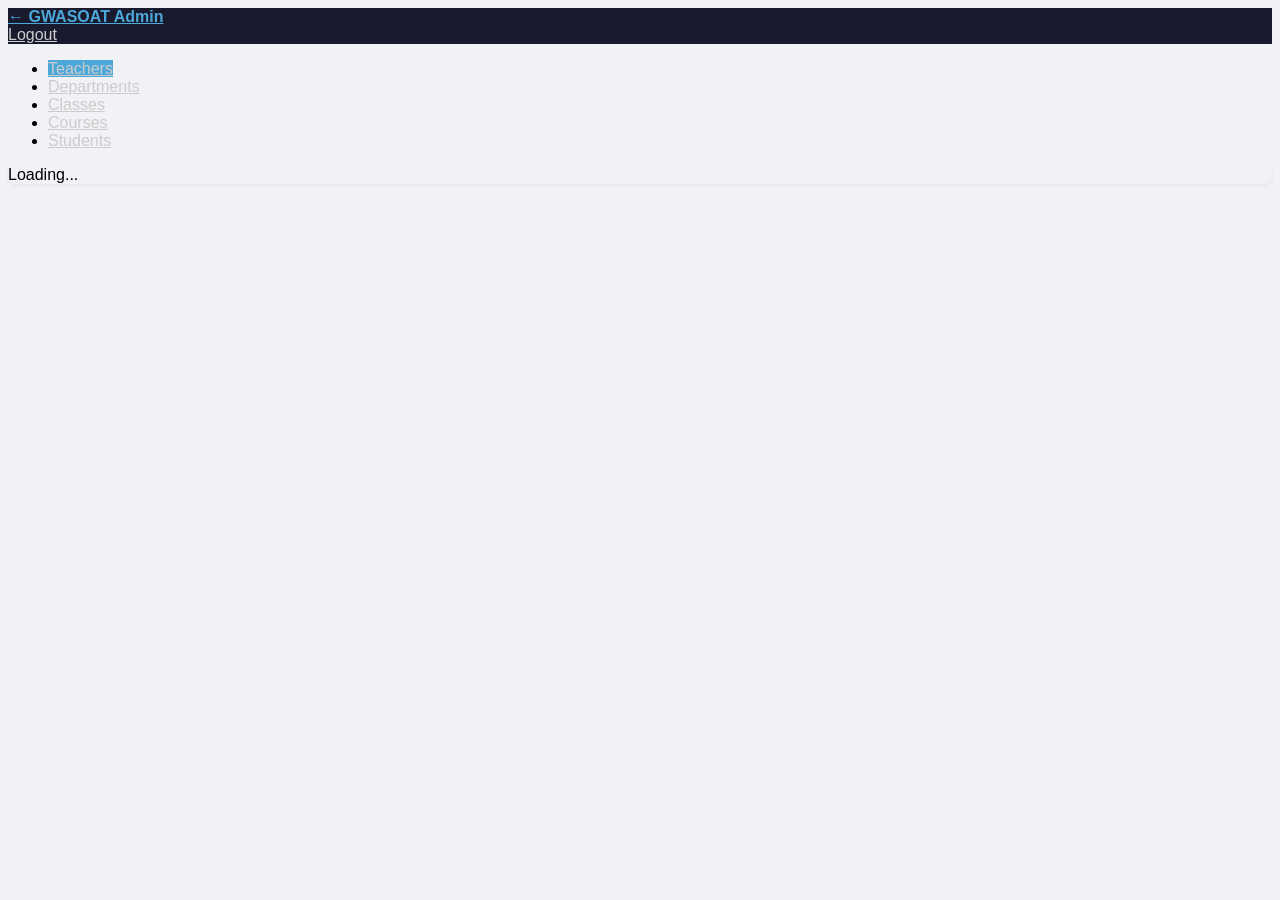
==== web/templates/admin.html @ f07cfb45 "feat: complete multi-user system - pages, routes, admin panel New pages: - /login - dark themed logi" ====
<!DOCTYPE html>
<html lang="en">
<head>
    <meta charset="UTF-8">
    <meta name="viewport" content="width=device-width, initial-scale=1.0">
    <title>GWASOAT - Admin</title>
    <link href="/static/css/bootstrap.min.css" rel="stylesheet">
    <style>
        body { background: #f0f2f5; font-family: -apple-system, BlinkMacSystemFont, 'Segoe UI', sans-serif; }
        .navbar { background: #1a1a2e; }
        .navbar-brand { color: #4da8da !important; font-weight: bold; }
        .nav-link { color: #ccc !important; }
        .card { border: none; border-radius: 8px; box-shadow: 0 1px 4px rgba(0,0,0,0.06); }
        .nav-pills .nav-link.active { background: #4da8da; }
        .nav-pills .nav-link { color: #333; }
    </style>
</head>
<body>
    <nav class="navbar navbar-expand-lg">
        <div class="container-fluid">
            <a href="/home" class="navbar-brand">← GWASOAT Admin</a>
            <div class="ms-auto"><a href="/auth/logout" class="nav-link d-inline">Logout</a></div>
        </div>
    </nav>

    <div class="container-fluid px-4 py-3">
        <ul class="nav nav-pills mb-3" id="adminTabs">
            <li class="nav-item"><a class="nav-link active" data-tab="teachers" href="#">Teachers</a></li>
            <li class="nav-item"><a class="nav-link" data-tab="departments" href="#">Departments</a></li>
            <li class="nav-item"><a class="nav-link" data-tab="classes" href="#">Classes</a></li>
            <li class="nav-item"><a class="nav-link" data-tab="courses" href="#">Courses</a></li>
            <li class="nav-item"><a class="nav-link" data-tab="students" href="#">Students</a></li>
        </ul>

        <div class="card p-3" id="tabContent">Loading...</div>
    </div>

    <script src="/static/js/jquery-3.6.0.min.js"></script>
    <script src="/static/js/bootstrap.bundle.min.js"></script>
    <script>
    var currentTab = 'teachers';

    function showTab(tab) {
        currentTab = tab;
        $('#adminTabs .nav-link').removeClass('active');
        $('[data-tab="'+tab+'"]').addClass('active');
        loadTabData(tab);
    }

    function loadTabData(tab) {
        $.get('/api/admin/' + tab, function(data) {
            var html = buildTable(tab, data);
            $('#tabContent').html(html);
        });
    }

    function buildTable(tab, data) {
        var html = '<div class="d-flex justify-content-between mb-3"><h5>' + tab.charAt(0).toUpperCase() + tab.slice(1) + '</h5>';
        html += '<button class="btn btn-primary btn-sm" onclick="addItem(\'' + tab + '\')">+ Add</button></div>';
        
        if (tab === 'teachers') {
            html += '<table class="table table-sm"><thead><tr><th>Name</th><th>Email</th><th>Role</th><th>Actions</th></tr></thead><tbody>';
            data.forEach(function(r) {
                html += '<tr><td>' + r.name + '</td><td>' + r.email + '</td><td>' + r.role + '</td>';
                html += '<td><button class="btn btn-link btn-sm" onclick="deleteItem(\'teachers\',' + r.id + ')">Delete</button></td></tr>';
            });
        } else if (tab === 'departments') {
            html += '<table class="table table-sm"><thead><tr><th>Name</th><th>Actions</th></tr></thead><tbody>';
            data.forEach(function(r) {
                html += '<tr><td>' + r.name + '</td>';
                html += '<td><button class="btn btn-link btn-sm" onclick="deleteItem(\'departments\',' + r.id + ')">Delete</button></td></tr>';
            });
        } else if (tab === 'classes') {
            html += '<table class="table table-sm"><thead><tr><th>Name</th><th>Year</th><th>Dept</th><th>Batches</th><th>Actions</th></tr></thead><tbody>';
            data.forEach(function(r) {
                html += '<tr><td>' + r.name + '</td><td>' + (r.year||'-') + '</td><td>' + (r.dept_name||'-') + '</td><td>' + (r.batches||'') + '</td>';
                html += '<td><button class="btn btn-link btn-sm" onclick="manageBatches(' + r.id + ',\'' + r.name + '\')">Batches</button> ';
                html += '<button class="btn btn-link btn-sm" onclick="deleteItem(\'classes\',' + r.id + ')">Delete</button></td></tr>';
            });
        } else if (tab === 'courses') {
            html += '<table class="table table-sm"><thead><tr><th>Code</th><th>Name</th><th>Teacher</th><th>Students</th><th>Actions</th></tr></thead><tbody>';
            data.forEach(function(r) {
                html += '<tr><td>' + (r.code||'-') + '</td><td>' + r.name + '</td><td>' + (r.teacher_name||'Unassigned') + '</td><td>' + r.student_count + '</td>';
                html += '<td><button class="btn btn-link btn-sm" onclick="manageCourseStudents(' + r.id + ')">Students</button> ';
                html += '<button class="btn btn-link btn-sm" onclick="deleteItem(\'courses\',' + r.id + ')">Delete</button></td></tr>';
            });
        } else if (tab === 'students') {
            html += '<table class="table table-sm"><thead><tr><th>ID</th><th>PRN</th><th>Roll</th><th>Name</th><th>Class</th><th>Batch</th><th>FP</th><th>Actions</th></tr></thead><tbody>';
            data.forEach(function(r) {
                html += '<tr><td>' + r.id + '</td><td>' + (r.prn||'-') + '</td><td>' + (r.roll_no||'-') + '</td><td>' + r.name + '</td><td>' + (r.class_name||'-') + '</td><td>' + (r.batch_name||'-') + '</td>';
                html += '<td>' + (r.registered ? '✓' : '✗') + '</td>';
                html += '<td><button class="btn btn-link btn-sm" onclick="deleteItem(\'students\',' + r.id + ')">Delete</button></td></tr>';
            });
        }
        html += '</tbody></table>';
        return html;
    }

    function addItem(tab) {
        var fields = {};
        if (tab === 'teachers') { fields = {name:'Name',email:'Email',password:'Password'}; }
        else if (tab === 'departments') { fields = {name:'Department Name'}; }
        else if (tab === 'classes') { fields = {name:'Class Name',year:'Year'}; }
        else if (tab === 'courses') { fields = {name:'Course Name',code:'Code'}; }
        else if (tab === 'students') { fields = {name:'Student Name',prn:'PRN',roll_no:'Roll No',id:'Fingerprint ID'}; }
        
        var html = '';
        Object.keys(fields).forEach(function(k) {
            html += fields[k] + ': <input class="form-control form-control-sm mb-2" id="add_' + k + '" placeholder="' + fields[k] + '">';
        });
        
        if (tab === 'classes') {
            html += 'Department: <select class="form-select form-select-sm mb-2" id="add_department_id"><option value="">None</option></select>';
            $.get('/api/admin/departments', function(depts) { depts.forEach(function(d) { $('#add_department_id').append('<option value="'+d.id+'">'+d.name+'</option>'); }); });
        }
        if (tab === 'courses') {
            html += 'Teacher: <select class="form-select form-select-sm mb-2" id="add_teacher_id"><option value="">Unassigned</option></select>';
            $.get('/api/admin/teachers', function(ts) { ts.forEach(function(t) { $('#add_teacher_id').append('<option value="'+t.id+'">'+t.name+'</option>'); }); });
        }
        if (tab === 'students') {
            html += 'Class: <select class="form-select form-select-sm mb-2" id="add_class_id"><option value="">None</option></select>';
            $.get('/api/admin/classes', function(cs) { cs.forEach(function(c) { $('#add_class_id').append('<option value="'+c.id+'">'+c.name+'</option>'); }); });
        }
        
        if (confirm('Add new item?')) {
            $('#tabContent').prepend('<div class="card p-3 mb-3" id="addForm">' + html + '<button class="btn btn-primary btn-sm" onclick="submitAdd(\'' + tab + '\')">Save</button> <button class="btn btn-secondary btn-sm" onclick="$(\'#addForm\').remove()">Cancel</button></div>');
        }
    }

    function submitAdd(tab) {
        var data = {};
        $('#addForm input, #addForm select').each(function() {
            var key = this.id.replace('add_', '');
            if (this.value) data[key] = this.value;
        });
        $.post('/api/admin/' + tab, data, function() {
            $('#addForm').remove();
            loadTabData(tab);
        }).fail(function(xhr) { alert(xhr.responseJSON ? xhr.responseJSON.message : 'Error'); });
    }

    function deleteItem(tab, id) {
        if (!confirm('Delete this item?')) return;
        $.ajax({ url: '/api/admin/' + tab + '/' + id, method: 'DELETE', success: function() { loadTabData(tab); }});
    }

    function manageBatches(classId, className) {
        var batchName = prompt('Add batch to ' + className + ':');
        if (batchName) {
            $.post('/api/admin/batches', {name: batchName, class_id: classId}, function() { loadTabData('classes'); });
        }
    }

    function manageCourseStudents(courseId) {
        window.location.href = '/admin/course/' + courseId + '/students';
    }

    $('#adminTabs .nav-link').click(function(e) { e.preventDefault(); showTab($(this).data('tab')); });
    showTab('teachers');
    </script>
</body>
</html>
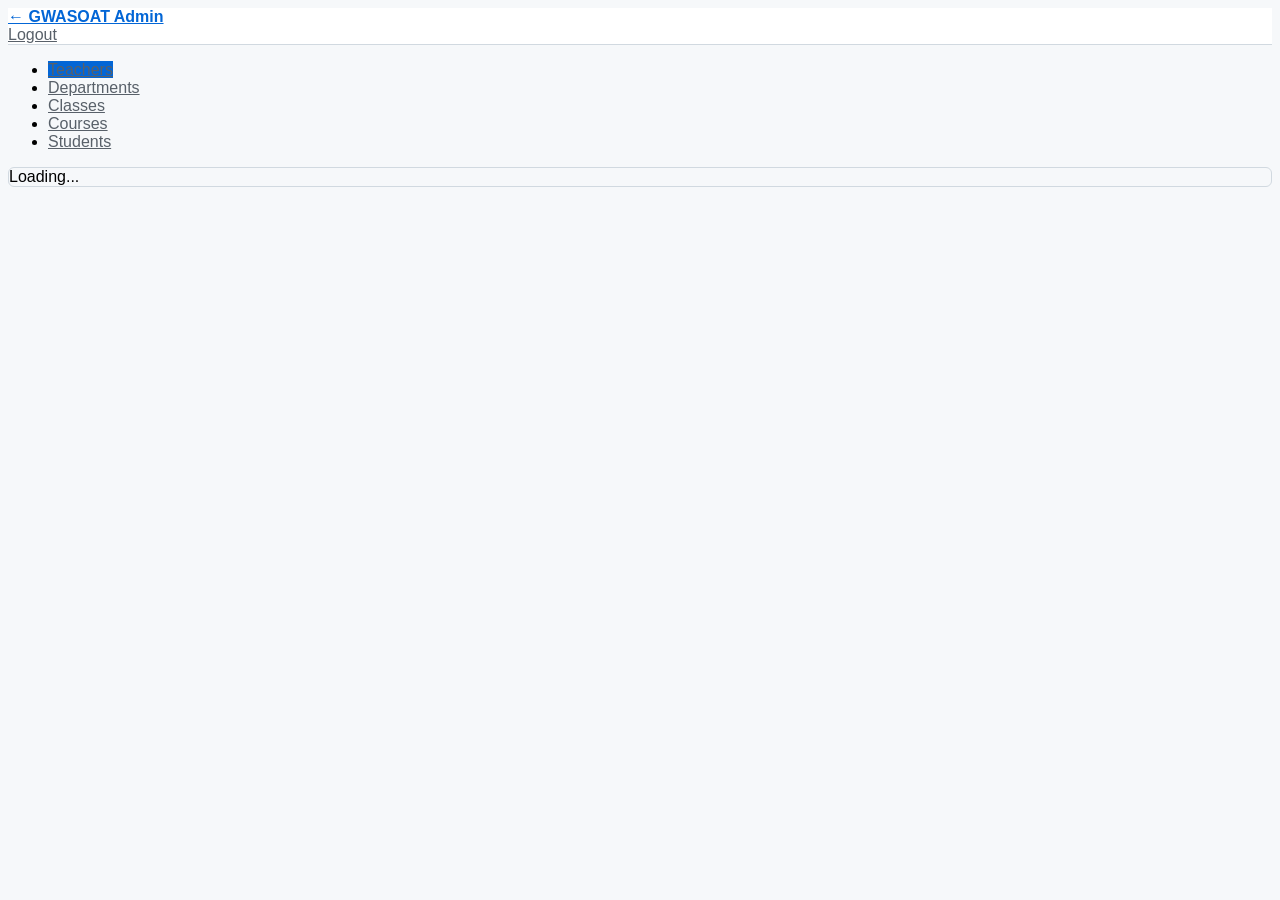
==== commit 923d7edd: "style: revert to old UI appearance (light theme, default Bootstrap) - Login: white card on dark back" ====
--- a/web/templates/admin.html
+++ b/web/templates/admin.html
@@ -6,13 +6,13 @@
     <title>GWASOAT - Admin</title>
     <link href="/static/css/bootstrap.min.css" rel="stylesheet">
     <style>
-        body { background: #f0f2f5; font-family: -apple-system, BlinkMacSystemFont, 'Segoe UI', sans-serif; }
-        .navbar { background: #1a1a2e; }
-        .navbar-brand { color: #4da8da !important; font-weight: bold; }
-        .nav-link { color: #ccc !important; }
-        .card { border: none; border-radius: 8px; box-shadow: 0 1px 4px rgba(0,0,0,0.06); }
-        .nav-pills .nav-link.active { background: #4da8da; }
-        .nav-pills .nav-link { color: #333; }
+        body { background-color: #f6f8fa; font-family: -apple-system, BlinkMacSystemFont, 'Segoe UI', Helvetica, Arial, sans-serif; }
+        .navbar { background-color: #ffffff; border-bottom: 1px solid #d1d9e0; }
+        .navbar-brand { color: #0366d6 !important; font-weight: bold; }
+        .nav-link { color: #586069 !important; }
+        .card { border: 1px solid #d1d9e0; border-radius: 6px; }
+        .nav-pills .nav-link.active { background: #0366d6; }
+        .nav-pills .nav-link { color: #24292e; }
     </style>
 </head>
 <body>
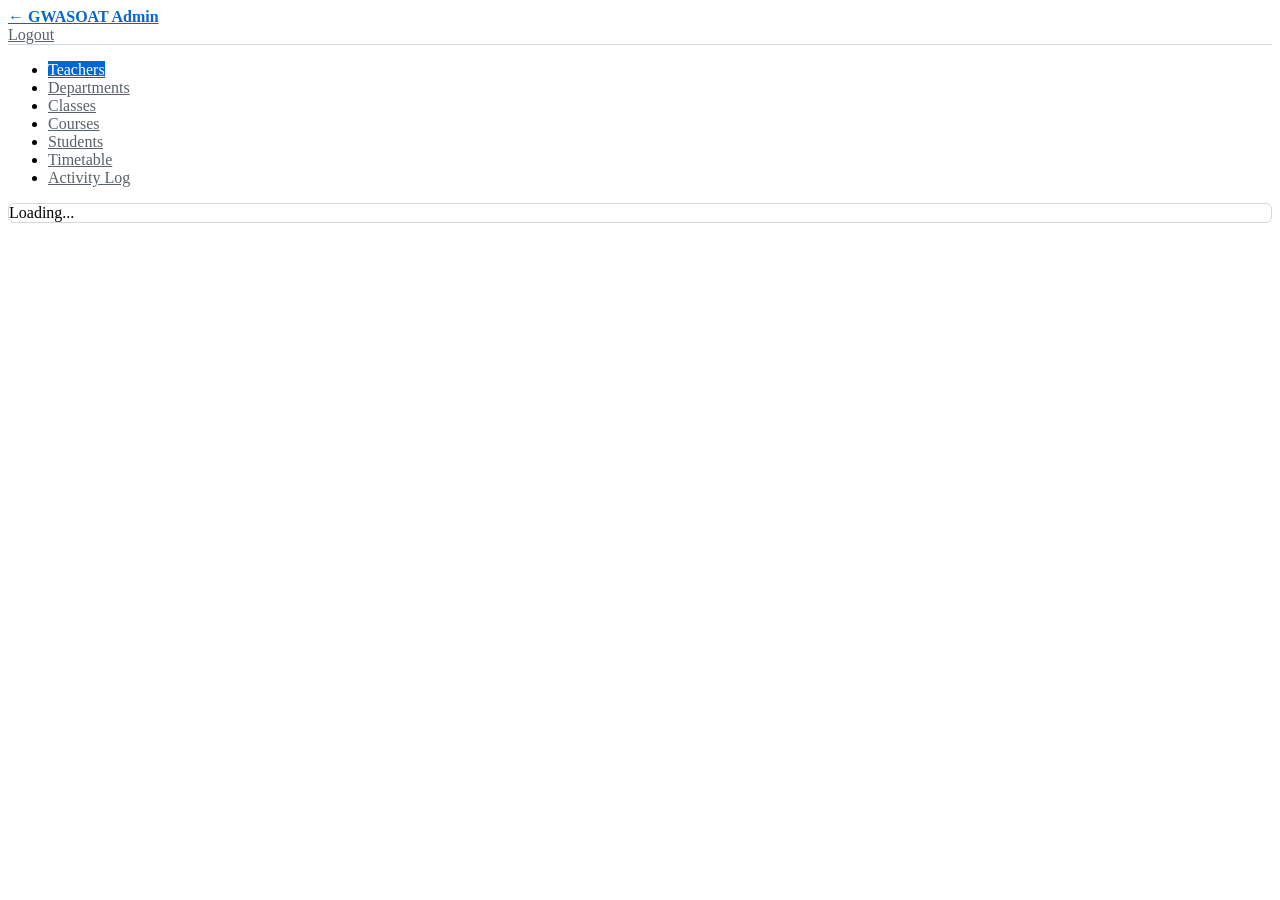
==== commit 0512163f: "Add DBMS report, SQL demo, docs, diagrams; modular app refactor and cleanup" ====
--- a/web/templates/admin.html
+++ b/web/templates/admin.html
@@ -5,13 +5,13 @@
     <meta name="viewport" content="width=device-width, initial-scale=1.0">
     <title>GWASOAT - Admin</title>
     <link href="/static/css/bootstrap.min.css" rel="stylesheet">
+    <link href="/static/css/app.css" rel="stylesheet">
     <style>
-        body { background-color: #f6f8fa; font-family: -apple-system, BlinkMacSystemFont, 'Segoe UI', Helvetica, Arial, sans-serif; }
         .navbar { background-color: #ffffff; border-bottom: 1px solid #d1d9e0; }
         .navbar-brand { color: #0366d6 !important; font-weight: bold; }
         .nav-link { color: #586069 !important; }
         .card { border: 1px solid #d1d9e0; border-radius: 6px; }
-        .nav-pills .nav-link.active { background: #0366d6; }
+        .nav-pills .nav-link.active { background: #0366d6; color: #ffffff !important; }
         .nav-pills .nav-link { color: #24292e; }
     </style>
 </head>
@@ -30,6 +30,8 @@
             <li class="nav-item"><a class="nav-link" data-tab="classes" href="#">Classes</a></li>
             <li class="nav-item"><a class="nav-link" data-tab="courses" href="#">Courses</a></li>
             <li class="nav-item"><a class="nav-link" data-tab="students" href="#">Students</a></li>
+            <li class="nav-item"><a class="nav-link" data-tab="timetable" href="#">Timetable</a></li>
+            <li class="nav-item"><a class="nav-link" data-tab="audit" href="#">Activity Log</a></li>
         </ul>
 
         <div class="card p-3" id="tabContent">Loading...</div>
@@ -37,8 +39,31 @@
 
     <script src="/static/js/jquery-3.6.0.min.js"></script>
     <script src="/static/js/bootstrap.bundle.min.js"></script>
+    <script src="/static/js/app.js"></script>
     <script>
     var currentTab = 'teachers';
+
+    function esc(s) {
+        if (s === null || s === undefined) return '';
+        return String(s).replace(/[&<>"']/g, function(c) {
+            return {'&':'&amp;','<':'&lt;','>':'&gt;','"':'&quot;',"'":'&#39;'}[c];
+        });
+    }
+
+    var TABLE_DEFS = {
+        teachers:    ['Name', 'Email', 'Role'],
+        departments: ['Name'],
+        classes:     ['Name', 'Year', 'Dept', 'Batches'],
+        courses:     ['Code', 'Name', 'Teacher', 'Students'],
+        students:    ['ID', 'PRN', 'Roll', 'Name', 'Class', 'Batch', 'FP', 'Login']
+    };
+
+    // Proper singular labels per tab (avoids "Classe" from a naive /s$/ strip).
+    var SINGULAR = {
+        teachers: 'Teacher', departments: 'Department', classes: 'Class',
+        courses: 'Course', students: 'Student', timetable: 'Timetable'
+    };
+    function singular(tab) { return SINGULAR[tab] || tab.replace(/s$/, ''); }
 
     function showTab(tab) {
         currentTab = tab;
@@ -48,51 +73,72 @@
     }
 
     function loadTabData(tab) {
+        $('#tabContent').html('<div class="text-muted p-3">Loading...</div>');
+        if (tab === 'audit') { return loadAudit(); }
+        if (tab === 'timetable') { return loadTimetable(); }
         $.get('/api/admin/' + tab, function(data) {
-            var html = buildTable(tab, data);
-            $('#tabContent').html(html);
-        });
+            $('#tabContent').html(buildTable(tab, data));
+            GW.enhanceTable('#adminTable', { search: '#adminSearch', countEl: '#adminCount' });
+            $('#adminCount').text(data.length + ' total');
+        }).fail(function() {
+            GW.toast('Could not load ' + tab, 'danger');
+            $('#tabContent').html('<div class="text-muted p-3">Failed to load.</div>');
+        });
+    }
+
+    function rowActions(tab, r) {
+        var html = '';
+        if (tab === 'classes') html += '<button class="gw-row-btn" onclick="manageBatches(' + r.id + ',\'' + esc(r.name) + '\')">Batches</button>';
+        if (tab === 'courses') html += '<button class="gw-row-btn" onclick="manageCourseStudents(' + r.id + ')">Students</button>';
+        if (tab === 'students' || tab === 'courses' || tab === 'classes') {
+            html += '<button class="gw-row-btn" onclick="editItem(\'' + tab + '\',' + r.id + ')">Edit</button>';
+        }
+        if (tab === 'students') {
+            html += '<button class="gw-row-btn" onclick="resetStudentPassword(' + r.id + ')">Reset PW</button>';
+        }
+        if (tab === 'teachers' && r.role === 'teacher') {
+            html += '<button class="gw-row-btn" onclick="resetTeacherPassword(' + r.id + ')">Reset PW</button>';
+        }
+        html += '<button class="gw-row-btn gw-danger" onclick="deleteItem(\'' + tab + '\',' + r.id + ')">Delete</button>';
+        return html;
     }
 
     function buildTable(tab, data) {
-        var html = '<div class="d-flex justify-content-between mb-3"><h5>' + tab.charAt(0).toUpperCase() + tab.slice(1) + '</h5>';
-        html += '<button class="btn btn-primary btn-sm" onclick="addItem(\'' + tab + '\')">+ Add</button></div>';
-        
-        if (tab === 'teachers') {
-            html += '<table class="table table-sm"><thead><tr><th>Name</th><th>Email</th><th>Role</th><th>Actions</th></tr></thead><tbody>';
+        var title = tab.charAt(0).toUpperCase() + tab.slice(1);
+        var cols = TABLE_DEFS[tab] || [];
+        var html = '<div class="d-flex justify-content-between align-items-center mb-3">';
+        html += '<h5 class="mb-0">' + title + '</h5>';
+        html += '<button class="btn btn-primary btn-sm" onclick="addItem(\'' + tab + '\')">+ Add ' + singular(tab) + '</button></div>';
+
+        html += '<div class="gw-table-wrap">';
+        html += '<div class="gw-table-toolbar"><input class="gw-table-search" id="adminSearch" placeholder="Search ' + tab + '...">';
+        html += '<span class="gw-table-count" id="adminCount"></span></div>';
+        html += '<div style="max-height:65vh;overflow:auto"><table class="gw-table" id="adminTable"><thead><tr>';
+        cols.forEach(function(c) { html += '<th>' + c + '</th>'; });
+        html += '<th data-gw-no-sort>Actions</th></tr></thead><tbody>';
+
+        if (!data.length) {
+            html += '<tr data-gw-empty><td class="gw-empty" colspan="' + (cols.length + 1) + '">No ' + tab + ' yet. Click \u201c+ Add\u201d to create one.</td></tr>';
+        } else {
             data.forEach(function(r) {
-                html += '<tr><td>' + r.name + '</td><td>' + r.email + '</td><td>' + r.role + '</td>';
-                html += '<td><button class="btn btn-link btn-sm" onclick="deleteItem(\'teachers\',' + r.id + ')">Delete</button></td></tr>';
-            });
-        } else if (tab === 'departments') {
-            html += '<table class="table table-sm"><thead><tr><th>Name</th><th>Actions</th></tr></thead><tbody>';
-            data.forEach(function(r) {
-                html += '<tr><td>' + r.name + '</td>';
-                html += '<td><button class="btn btn-link btn-sm" onclick="deleteItem(\'departments\',' + r.id + ')">Delete</button></td></tr>';
-            });
-        } else if (tab === 'classes') {
-            html += '<table class="table table-sm"><thead><tr><th>Name</th><th>Year</th><th>Dept</th><th>Batches</th><th>Actions</th></tr></thead><tbody>';
-            data.forEach(function(r) {
-                html += '<tr><td>' + r.name + '</td><td>' + (r.year||'-') + '</td><td>' + (r.dept_name||'-') + '</td><td>' + (r.batches||'') + '</td>';
-                html += '<td><button class="btn btn-link btn-sm" onclick="manageBatches(' + r.id + ',\'' + r.name + '\')">Batches</button> ';
-                html += '<button class="btn btn-link btn-sm" onclick="deleteItem(\'classes\',' + r.id + ')">Delete</button></td></tr>';
-            });
-        } else if (tab === 'courses') {
-            html += '<table class="table table-sm"><thead><tr><th>Code</th><th>Name</th><th>Teacher</th><th>Students</th><th>Actions</th></tr></thead><tbody>';
-            data.forEach(function(r) {
-                html += '<tr><td>' + (r.code||'-') + '</td><td>' + r.name + '</td><td>' + (r.teacher_name||'Unassigned') + '</td><td>' + r.student_count + '</td>';
-                html += '<td><button class="btn btn-link btn-sm" onclick="manageCourseStudents(' + r.id + ')">Students</button> ';
-                html += '<button class="btn btn-link btn-sm" onclick="deleteItem(\'courses\',' + r.id + ')">Delete</button></td></tr>';
-            });
-        } else if (tab === 'students') {
-            html += '<table class="table table-sm"><thead><tr><th>ID</th><th>PRN</th><th>Roll</th><th>Name</th><th>Class</th><th>Batch</th><th>FP</th><th>Actions</th></tr></thead><tbody>';
-            data.forEach(function(r) {
-                html += '<tr><td>' + r.id + '</td><td>' + (r.prn||'-') + '</td><td>' + (r.roll_no||'-') + '</td><td>' + r.name + '</td><td>' + (r.class_name||'-') + '</td><td>' + (r.batch_name||'-') + '</td>';
-                html += '<td>' + (r.registered ? '✓' : '✗') + '</td>';
-                html += '<td><button class="btn btn-link btn-sm" onclick="deleteItem(\'students\',' + r.id + ')">Delete</button></td></tr>';
-            });
-        }
-        html += '</tbody></table>';
+                html += '<tr>';
+                if (tab === 'teachers') {
+                    html += '<td>' + esc(r.name) + '</td><td>' + esc(r.email) + '</td><td><span class="gw-pill gw-pill-' + (r.role === 'admin' ? 'info' : 'muted') + '">' + esc(r.role) + '</span></td>';
+                } else if (tab === 'departments') {
+                    html += '<td>' + esc(r.name) + '</td>';
+                } else if (tab === 'classes') {
+                    html += '<td>' + esc(r.name) + '</td><td>' + esc(r.year||'-') + '</td><td>' + esc(r.dept_name||'-') + '</td><td>' + esc(r.batches||'-') + '</td>';
+                } else if (tab === 'courses') {
+                    html += '<td>' + esc(r.code||'-') + '</td><td>' + esc(r.name) + '</td><td>' + esc(r.teacher_name||'Unassigned') + '</td><td>' + esc(r.student_count) + '</td>';
+                } else if (tab === 'students') {
+                    var fp = r.registered ? '<span class="gw-pill gw-pill-success">Registered</span>' : '<span class="gw-pill gw-pill-danger">Not set</span>';
+                    var login = r.login_email ? '<span class="gw-pill gw-pill-info" title="' + esc(r.login_email) + '">Account</span>' : '<span class="gw-pill gw-pill-muted">None</span>';
+                    html += '<td>' + esc(r.id) + '</td><td>' + esc(r.prn||'-') + '</td><td>' + esc(r.roll_no||'-') + '</td><td>' + esc(r.name) + '</td><td>' + esc(r.class_name||'-') + '</td><td>' + esc(r.batch_name||'-') + '</td><td>' + fp + '</td><td>' + login + '</td>';
+                }
+                html += '<td>' + rowActions(tab, r) + '</td></tr>';
+            });
+        }
+        html += '</tbody></table></div></div>';
         return html;
     }
 
@@ -103,28 +149,34 @@
         else if (tab === 'classes') { fields = {name:'Class Name',year:'Year'}; }
         else if (tab === 'courses') { fields = {name:'Course Name',code:'Code'}; }
         else if (tab === 'students') { fields = {name:'Student Name',prn:'PRN',roll_no:'Roll No',id:'Fingerprint ID'}; }
-        
-        var html = '';
+
+        var html = '<h6 class="mb-3">Add ' + singular(tab) + '</h6>';
         Object.keys(fields).forEach(function(k) {
-            html += fields[k] + ': <input class="form-control form-control-sm mb-2" id="add_' + k + '" placeholder="' + fields[k] + '">';
-        });
-        
+            var type = (k === 'password') ? 'password' : (k === 'id' ? 'number' : 'text');
+            html += '<label class="form-label small mb-1">' + fields[k] + '</label>';
+            html += '<input type="' + type + '" class="form-control form-control-sm mb-2" id="add_' + k + '" placeholder="' + fields[k] + '">';
+        });
         if (tab === 'classes') {
-            html += 'Department: <select class="form-select form-select-sm mb-2" id="add_department_id"><option value="">None</option></select>';
-            $.get('/api/admin/departments', function(depts) { depts.forEach(function(d) { $('#add_department_id').append('<option value="'+d.id+'">'+d.name+'</option>'); }); });
+            html += '<label class="form-label small mb-1">Department</label><select class="form-select form-select-sm mb-2" id="add_department_id"><option value="">None</option></select>';
+            $.get('/api/admin/departments', function(depts) { depts.forEach(function(d) { $('#add_department_id').append('<option value="'+d.id+'">'+esc(d.name)+'</option>'); }); });
         }
         if (tab === 'courses') {
-            html += 'Teacher: <select class="form-select form-select-sm mb-2" id="add_teacher_id"><option value="">Unassigned</option></select>';
-            $.get('/api/admin/teachers', function(ts) { ts.forEach(function(t) { $('#add_teacher_id').append('<option value="'+t.id+'">'+t.name+'</option>'); }); });
+            html += '<label class="form-label small mb-1">Teacher</label><select class="form-select form-select-sm mb-2" id="add_teacher_id"><option value="">Unassigned</option></select>';
+            $.get('/api/admin/teachers', function(ts) {
+                ts.filter(function(t){ return t.role === 'teacher'; }).forEach(function(t) {
+                    $('#add_teacher_id').append('<option value="'+t.id+'">'+esc(t.name)+'</option>');
+                });
+            });
         }
         if (tab === 'students') {
-            html += 'Class: <select class="form-select form-select-sm mb-2" id="add_class_id"><option value="">None</option></select>';
-            $.get('/api/admin/classes', function(cs) { cs.forEach(function(c) { $('#add_class_id').append('<option value="'+c.id+'">'+c.name+'</option>'); }); });
-        }
-        
-        if (confirm('Add new item?')) {
-            $('#tabContent').prepend('<div class="card p-3 mb-3" id="addForm">' + html + '<button class="btn btn-primary btn-sm" onclick="submitAdd(\'' + tab + '\')">Save</button> <button class="btn btn-secondary btn-sm" onclick="$(\'#addForm\').remove()">Cancel</button></div>');
-        }
+            html += '<label class="form-label small mb-1">Class</label><select class="form-select form-select-sm mb-2" id="add_class_id"><option value="">None</option></select>';
+            $.get('/api/admin/classes', function(cs) { cs.forEach(function(c) { $('#add_class_id').append('<option value="'+c.id+'">'+esc(c.name)+'</option>'); }); });
+        }
+
+        if ($('#addForm').length) $('#addForm').remove();
+        $('#tabContent').prepend('<div class="card p-3 mb-3" id="addForm">' + html +
+            '<div class="mt-2"><button class="btn btn-primary btn-sm" id="addSaveBtn" onclick="submitAdd(\'' + tab + '\')">Save</button> ' +
+            '<button class="btn btn-outline-secondary btn-sm" onclick="$(\'#addForm\').remove()">Cancel</button></div></div>');
     }
 
     function submitAdd(tab) {
@@ -133,26 +185,205 @@
             var key = this.id.replace('add_', '');
             if (this.value) data[key] = this.value;
         });
+        GW.btnLoading('#addSaveBtn', true, 'Saving...');
         $.post('/api/admin/' + tab, data, function() {
             $('#addForm').remove();
+            GW.toast(singular(tab) + ' added', 'success');
             loadTabData(tab);
-        }).fail(function(xhr) { alert(xhr.responseJSON ? xhr.responseJSON.message : 'Error'); });
+        }).fail(function(xhr) {
+            GW.btnLoading('#addSaveBtn', false);
+            GW.toast(xhr.responseJSON ? xhr.responseJSON.message : 'Could not save', 'danger');
+        });
     }
 
     function deleteItem(tab, id) {
-        if (!confirm('Delete this item?')) return;
-        $.ajax({ url: '/api/admin/' + tab + '/' + id, method: 'DELETE', success: function() { loadTabData(tab); }});
+        GW.confirm({ title: 'Delete ' + singular(tab), message: 'This cannot be undone. Continue?', okText: 'Delete', danger: true })
+        .then(function(ok) {
+            if (!ok) return;
+            $.ajax({ url: '/api/admin/' + tab + '/' + id, method: 'DELETE',
+                success: function() { GW.toast('Deleted', 'success'); loadTabData(tab); },
+                error: function(xhr) { GW.toast(xhr.responseJSON ? xhr.responseJSON.message : 'Could not delete', 'danger'); }
+            });
+        });
     }
 
     function manageBatches(classId, className) {
-        var batchName = prompt('Add batch to ' + className + ':');
-        if (batchName) {
-            $.post('/api/admin/batches', {name: batchName, class_id: classId}, function() { loadTabData('classes'); });
-        }
+        GW.prompt({ title: 'Add batch', message: 'New batch for ' + className, placeholder: 'e.g. Batch A1' })
+        .then(function(name) {
+            if (!name) return;
+            $.post('/api/admin/batches', {name: name, class_id: classId}, function() {
+                GW.toast('Batch added to ' + className, 'success');
+                loadTabData('classes');
+            }).fail(function(xhr) { GW.toast(xhr.responseJSON ? xhr.responseJSON.message : 'Could not add batch', 'danger'); });
+        });
     }
 
     function manageCourseStudents(courseId) {
         window.location.href = '/admin/course/' + courseId + '/students';
+    }
+
+    function resetStudentPassword(sid) {
+        GW.confirm({ title: 'Reset student password',
+            message: 'Reset this student\u2019s login password to the default?', okText: 'Reset' })
+        .then(function(ok) {
+            if (!ok) return;
+            $.post('/api/admin/students/' + sid + '/reset_password', function(r) {
+                GW.toast('Login: ' + r.email + '  ·  Password: ' + r.password, 'success', { duration: 9000 });
+                loadTabData('students');
+            }).fail(function(xhr) {
+                GW.toast(xhr.responseJSON ? xhr.responseJSON.message : 'Could not reset password', 'danger');
+            });
+        });
+    }
+    window.resetStudentPassword = resetStudentPassword;
+
+    function resetTeacherPassword(uid) {
+        GW.confirm({ title: 'Reset teacher password',
+            message: 'Reset this teacher\u2019s login password to the default (teacher123)?', okText: 'Reset' })
+        .then(function(ok) {
+            if (!ok) return;
+            $.post('/api/admin/teachers/' + uid + '/reset_password', function(r) {
+                GW.toast('Login: ' + r.email + '  ·  Password: ' + r.password, 'success', { duration: 9000 });
+                loadTabData('teachers');
+            }).fail(function(xhr) {
+                GW.toast(xhr.responseJSON ? xhr.responseJSON.message : 'Could not reset password', 'danger');
+            });
+        });
+    }
+    window.resetTeacherPassword = resetTeacherPassword;
+
+    // ── Edit ──
+    function editItem(tab, id) {
+        $.get('/api/admin/' + tab, function(rows) {
+            var r = rows.filter(function(x){ return x.id === id; })[0];
+            if (!r) { GW.toast('Item not found', 'danger'); return; }
+            var fields = {};
+            if (tab === 'students') fields = {name:'Name', prn:'PRN', roll_no:'Roll No'};
+            else if (tab === 'courses') fields = {name:'Course Name', code:'Code'};
+            else if (tab === 'classes') fields = {name:'Class Name', year:'Year'};
+            var html = '<h6 class="mb-3">Edit ' + singular(tab) + '</h6>';
+            Object.keys(fields).forEach(function(k) {
+                html += '<label class="form-label small mb-1">' + fields[k] + '</label>';
+                html += '<input class="form-control form-control-sm mb-2" id="edit_' + k + '" value="' + esc(r[k] || '') + '">';
+            });
+            if (tab === 'students') {
+                html += '<label class="form-label small mb-1">Class</label><select class="form-select form-select-sm mb-2" id="edit_class_id"><option value="">None</option></select>';
+                html += '<label class="form-label small mb-1">Batch</label><select class="form-select form-select-sm mb-2" id="edit_batch_id"><option value="">None</option></select>';
+            }
+            if (tab === 'courses') {
+                html += '<label class="form-label small mb-1">Teacher</label><select class="form-select form-select-sm mb-2" id="edit_teacher_id"><option value="">Unassigned</option></select>';
+            }
+            if ($('#editForm').length) $('#editForm').remove();
+            $('#tabContent').prepend('<div class="card p-3 mb-3" id="editForm">' + html +
+                '<div class="mt-2"><button class="btn btn-primary btn-sm" id="editSaveBtn" onclick="submitEdit(\'' + tab + '\',' + id + ')">Save</button> ' +
+                '<button class="btn btn-outline-secondary btn-sm" onclick="$(\'#editForm\').remove()">Cancel</button></div></div>');
+            if (tab === 'students') {
+                $.get('/api/admin/classes', function(cs) {
+                    cs.forEach(function(c){ $('#edit_class_id').append('<option value="'+c.id+'"'+(c.id===r.class_id?' selected':'')+'>'+esc(c.name)+'</option>'); });
+                    loadBatchOptions(r.class_id, r.batch_id);
+                });
+                $('#edit_class_id').change(function(){ loadBatchOptions($(this).val(), null); });
+            }
+            if (tab === 'courses') {
+                $.get('/api/admin/teachers', function(ts) {
+                    ts.filter(function(t){ return t.role === 'teacher'; }).forEach(function(t){
+                        $('#edit_teacher_id').append('<option value="'+t.id+'"'+(t.id===r.teacher_id?' selected':'')+'>'+esc(t.name)+'</option>');
+                    });
+                });
+            }
+        });
+    }
+    function loadBatchOptions(classId, selectedBatch) {
+        $('#edit_batch_id').html('<option value="">None</option>');
+        if (!classId) return;
+        $.get('/api/admin/classes/' + classId + '/batches', function(bs) {
+            bs.forEach(function(b){ $('#edit_batch_id').append('<option value="'+b.id+'"'+(String(b.id)===String(selectedBatch)?' selected':'')+'>'+esc(b.name)+'</option>'); });
+        });
+    }
+    function submitEdit(tab, id) {
+        var data = {};
+        $('#editForm input, #editForm select').each(function() { data[this.id.replace('edit_', '')] = this.value; });
+        GW.btnLoading('#editSaveBtn', true, 'Saving...');
+        $.post('/api/admin/' + tab + '/' + id + '/edit', data, function() {
+            $('#editForm').remove();
+            GW.toast('Saved', 'success');
+            loadTabData(tab);
+        }).fail(function(xhr) {
+            GW.btnLoading('#editSaveBtn', false);
+            GW.toast(xhr.responseJSON ? xhr.responseJSON.message : 'Could not save', 'danger');
+        });
+    }
+
+    // ── Timetable ──
+    function loadTimetable() {
+        $.get('/api/admin/timetable', function(data) {
+            var html = '<div class="d-flex justify-content-between align-items-center mb-3"><h5 class="mb-0">Timetable</h5>';
+            html += '<button class="btn btn-primary btn-sm" onclick="addTimetable()">+ Add Slot</button></div>';
+            html += '<div class="gw-table-wrap"><div class="gw-table-toolbar"><input class="gw-table-search" id="adminSearch" placeholder="Search timetable..."><span class="gw-table-count" id="adminCount"></span></div>';
+            html += '<div style="max-height:65vh;overflow:auto"><table class="gw-table" id="adminTable"><thead><tr><th>Day</th><th>Time</th><th>Course</th><th>Teacher</th><th>Room</th><th data-gw-no-sort>Actions</th></tr></thead><tbody>';
+            if (!data.length) {
+                html += '<tr data-gw-empty><td class="gw-empty" colspan="6">No timetable slots yet.</td></tr>';
+            } else {
+                data.forEach(function(r) {
+                    html += '<tr><td>' + esc(r.day_name) + '</td><td>' + esc(r.start_time) + (r.end_time ? '–' + esc(r.end_time) : '') + '</td><td>' + esc((r.code ? r.code + ' - ' : '') + (r.course_name || '')) + '</td><td>' + esc(r.teacher_name || '-') + '</td><td>' + esc(r.room || '-') + '</td>';
+                    html += '<td><button class="gw-row-btn gw-danger" onclick="deleteTimetable(' + r.id + ')">Delete</button></td></tr>';
+                });
+            }
+            html += '</tbody></table></div></div>';
+            $('#tabContent').html(html);
+            GW.enhanceTable('#adminTable', { search: '#adminSearch', countEl: '#adminCount' });
+            $('#adminCount').text(data.length + ' slots');
+        });
+    }
+    function addTimetable() {
+        var days = ['Monday','Tuesday','Wednesday','Thursday','Friday','Saturday','Sunday'];
+        var html = '<h6 class="mb-3">Add Timetable Slot</h6>';
+        html += '<label class="form-label small mb-1">Course</label><select class="form-select form-select-sm mb-2" id="tt_course_id"></select>';
+        html += '<label class="form-label small mb-1">Day</label><select class="form-select form-select-sm mb-2" id="tt_day_of_week">';
+        days.forEach(function(d, i){ html += '<option value="' + i + '">' + d + '</option>'; });
+        html += '</select>';
+        html += '<label class="form-label small mb-1">Start time</label><input type="time" class="form-control form-control-sm mb-2" id="tt_start_time">';
+        html += '<label class="form-label small mb-1">End time</label><input type="time" class="form-control form-control-sm mb-2" id="tt_end_time">';
+        html += '<label class="form-label small mb-1">Room</label><input class="form-control form-control-sm mb-2" id="tt_room" placeholder="e.g. Lab 3">';
+        if ($('#addForm').length) $('#addForm').remove();
+        $('#tabContent').prepend('<div class="card p-3 mb-3" id="addForm">' + html +
+            '<div class="mt-2"><button class="btn btn-primary btn-sm" id="ttSaveBtn" onclick="submitTimetable()">Save</button> ' +
+            '<button class="btn btn-outline-secondary btn-sm" onclick="$(\'#addForm\').remove()">Cancel</button></div></div>');
+        $.get('/api/admin/courses', function(cs) { cs.forEach(function(c){ $('#tt_course_id').append('<option value="'+c.id+'">'+esc((c.code?c.code+' - ':'')+c.name)+'</option>'); }); });
+    }
+    function submitTimetable() {
+        var data = { course_id: $('#tt_course_id').val(), day_of_week: $('#tt_day_of_week').val(),
+            start_time: $('#tt_start_time').val(), end_time: $('#tt_end_time').val(), room: $('#tt_room').val() };
+        if (!data.course_id || !data.start_time) { GW.toast('Course and start time required', 'warning'); return; }
+        GW.btnLoading('#ttSaveBtn', true, 'Saving...');
+        $.post('/api/admin/timetable', data, function() { $('#addForm').remove(); GW.toast('Slot added', 'success'); loadTimetable(); })
+        .fail(function(xhr){ GW.btnLoading('#ttSaveBtn', false); GW.toast(xhr.responseJSON ? xhr.responseJSON.message : 'Could not save', 'danger'); });
+    }
+    function deleteTimetable(id) {
+        GW.confirm({title:'Delete slot', message:'Remove this timetable slot?', okText:'Delete', danger:true}).then(function(ok){
+            if (!ok) return;
+            $.ajax({url:'/api/admin/timetable/'+id, method:'DELETE', success:function(){ GW.toast('Deleted','success'); loadTimetable(); }});
+        });
+    }
+
+    // ── Activity log ──
+    function loadAudit() {
+        $.get('/api/admin/audit', function(data) {
+            var html = '<h5 class="mb-3">Activity Log</h5>';
+            html += '<div class="gw-table-wrap"><div class="gw-table-toolbar"><input class="gw-table-search" id="adminSearch" placeholder="Search activity..."><span class="gw-table-count" id="adminCount"></span></div>';
+            html += '<div style="max-height:70vh;overflow:auto"><table class="gw-table" id="adminTable"><thead><tr><th>When</th><th>User</th><th>Action</th><th>Details</th></tr></thead><tbody>';
+            if (!data.length) {
+                html += '<tr data-gw-empty><td class="gw-empty" colspan="4">No activity recorded yet.</td></tr>';
+            } else {
+                data.forEach(function(r) {
+                    html += '<tr><td>' + esc(r.created_at) + '</td><td>' + esc(r.user_name || '-') + '</td><td><span class="gw-pill gw-pill-info">' + esc(r.action) + '</span></td><td>' + esc(r.details || '') + '</td></tr>';
+                });
+            }
+            html += '</tbody></table></div></div>';
+            $('#tabContent').html(html);
+            GW.enhanceTable('#adminTable', { search: '#adminSearch', countEl: '#adminCount' });
+            $('#adminCount').text(data.length + ' entries');
+        });
     }
 
     $('#adminTabs .nav-link').click(function(e) { e.preventDefault(); showTab($(this).data('tab')); });
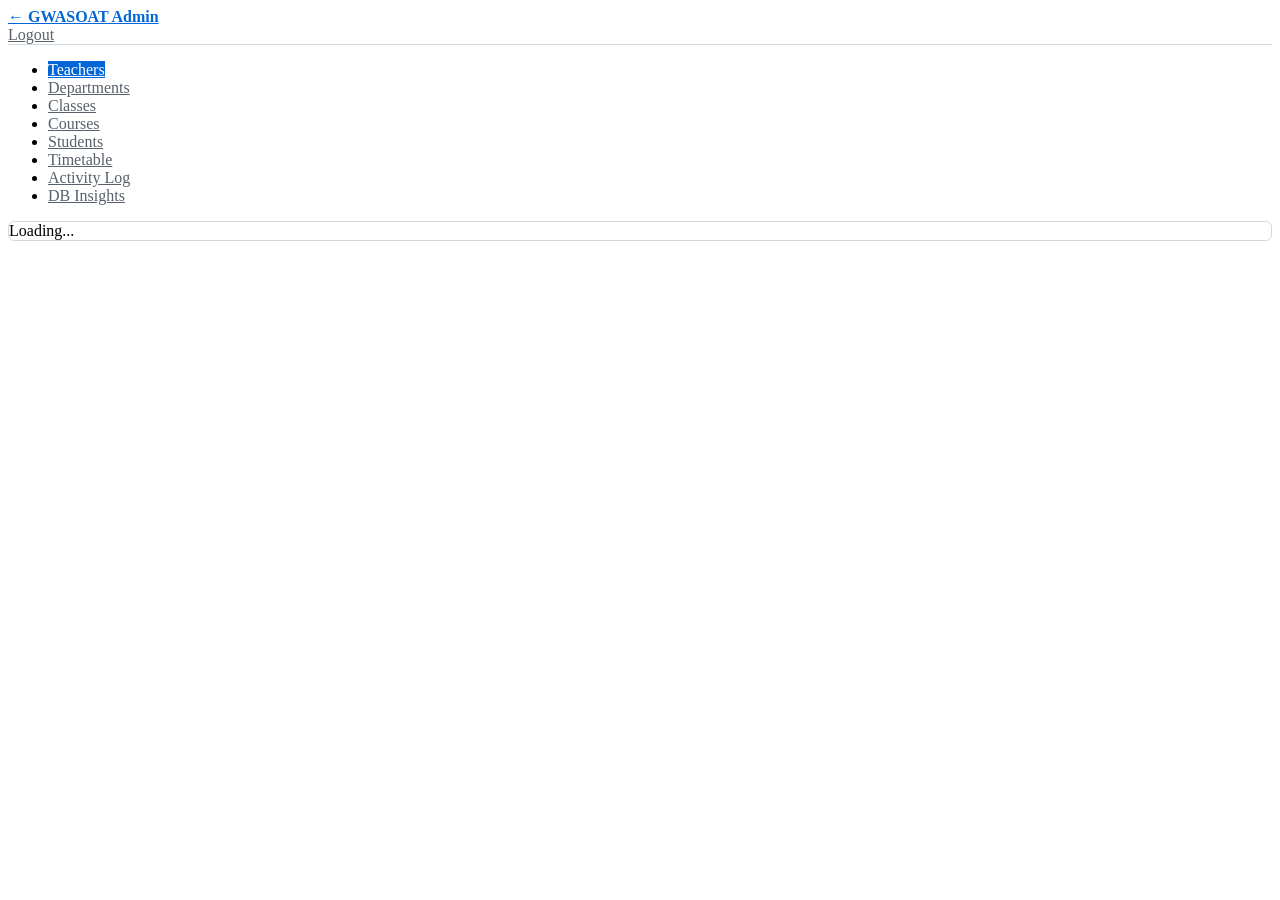
==== commit 74d01d9c: "Student portal, RBAC + course-ownership, grades, DBMS SQL in dbms/, hardware pin/IP fixes - Add stud" ====
--- a/web/templates/admin.html
+++ b/web/templates/admin.html
@@ -32,6 +32,7 @@
             <li class="nav-item"><a class="nav-link" data-tab="students" href="#">Students</a></li>
             <li class="nav-item"><a class="nav-link" data-tab="timetable" href="#">Timetable</a></li>
             <li class="nav-item"><a class="nav-link" data-tab="audit" href="#">Activity Log</a></li>
+            <li class="nav-item"><a class="nav-link" data-tab="insights" href="#">DB Insights</a></li>
         </ul>
 
         <div class="card p-3" id="tabContent">Loading...</div>
@@ -76,6 +77,7 @@
         $('#tabContent').html('<div class="text-muted p-3">Loading...</div>');
         if (tab === 'audit') { return loadAudit(); }
         if (tab === 'timetable') { return loadTimetable(); }
+        if (tab === 'insights') { return loadInsights(); }
         $.get('/api/admin/' + tab, function(data) {
             $('#tabContent').html(buildTable(tab, data));
             GW.enhanceTable('#adminTable', { search: '#adminSearch', countEl: '#adminCount' });
@@ -88,8 +90,11 @@
 
     function rowActions(tab, r) {
         var html = '';
-        if (tab === 'classes') html += '<button class="gw-row-btn" onclick="manageBatches(' + r.id + ',\'' + esc(r.name) + '\')">Batches</button>';
-        if (tab === 'courses') html += '<button class="gw-row-btn" onclick="manageCourseStudents(' + r.id + ')">Students</button>';
+        if (tab === 'classes') {
+            html += '<button class="gw-row-btn" onclick="manageBatches(' + r.id + ',\'' + esc(r.name) + '\')">Batches</button>';
+            html += '<button class="gw-row-btn" onclick="manageClassStudents(' + r.id + ',\'' + esc(r.name) + '\')">Students</button>';
+        }
+        if (tab === 'courses') html += '<button class="gw-row-btn" onclick="manageCourseStudents(' + r.id + ',\'' + esc(r.name) + '\')">Students</button>';
         if (tab === 'students' || tab === 'courses' || tab === 'classes') {
             html += '<button class="gw-row-btn" onclick="editItem(\'' + tab + '\',' + r.id + ')">Edit</button>';
         }
@@ -218,9 +223,122 @@
         });
     }
 
-    function manageCourseStudents(courseId) {
-        window.location.href = '/admin/course/' + courseId + '/students';
-    }
+    // ── Course → Students: view enrolled, remove, and add (filtered by class) ──
+    function manageCourseStudents(courseId, courseName) {
+        if ($('#assignPanel').length) $('#assignPanel').remove();
+        var html = '<div class="card p-3 mb-3" id="assignPanel">'
+            + '<div class="d-flex justify-content-between align-items-center mb-2">'
+            + '<h6 class="mb-0">Students in ' + esc(courseName || ('course ' + courseId)) + '</h6>'
+            + '<button class="btn btn-outline-secondary btn-sm" onclick="$(\'#assignPanel\').remove()">Close</button></div>'
+            + '<div class="row g-3">'
+            + '  <div class="col-md-6"><div class="small text-muted mb-1">Enrolled</div>'
+            + '    <div style="max-height:40vh;overflow:auto"><table class="gw-table"><tbody id="enrolledBody"></tbody></table></div></div>'
+            + '  <div class="col-md-6"><div class="small text-muted mb-1">Add students</div>'
+            + '    <select class="form-select form-select-sm mb-2" id="assignClassFilter"><option value="">All classes</option></select>'
+            + '    <div style="max-height:30vh;overflow:auto;border:1px solid #d1d9e0;border-radius:6px;padding:6px" id="availBox"></div>'
+            + '    <button class="btn btn-primary btn-sm mt-2" id="btnEnrollSel" onclick="enrollSelected(' + courseId + ')">Add selected</button></div>'
+            + '</div></div>';
+        $('#tabContent').prepend(html);
+        $.get('/api/admin/classes', function(cs) {
+            cs.forEach(function(c){ $('#assignClassFilter').append('<option value="'+c.id+'">'+esc(c.name)+'</option>'); });
+        });
+        $('#assignClassFilter').change(function(){ loadAvailable(courseId, $(this).val()); });
+        loadCourseEnrolled(courseId);
+        loadAvailable(courseId, '');
+    }
+    function loadCourseEnrolled(courseId) {
+        $.get('/api/admin/course/' + courseId + '/students', function(rows) {
+            var h = '';
+            rows.forEach(function(s) {
+                h += '<tr><td>' + esc(s.roll_no || '-') + '</td><td>' + esc(s.name) + '</td><td>' + esc(s.batch_name || '') + '</td>'
+                   + '<td><button class="gw-row-btn gw-danger" onclick="unenroll(' + courseId + ',' + s.id + ')">Remove</button></td></tr>';
+            });
+            $('#enrolledBody').html(h || '<tr data-gw-empty><td class="gw-empty" colspan="4">No students enrolled</td></tr>');
+        });
+    }
+    function loadAvailable(courseId, classId) {
+        $.get('/api/admin/course/' + courseId + '/available_students', {class_id: classId || ''}, function(rows) {
+            if (!rows.length) { $('#availBox').html('<div class="text-muted small">All students in this filter are already enrolled.</div>'); return; }
+            var h = '';
+            rows.forEach(function(s) {
+                h += '<label class="d-block small"><input type="checkbox" class="availChk" value="' + s.id + '"> '
+                   + esc(s.roll_no ? (s.roll_no + ' · ') : '') + esc(s.name)
+                   + (s.batch_name ? ' <span class="text-muted">(' + esc(s.batch_name) + ')</span>' : '') + '</label>';
+            });
+            $('#availBox').html(h);
+        });
+    }
+    function enrollSelected(courseId) {
+        var ids = $('.availChk:checked').map(function(){ return this.value; }).get();
+        if (!ids.length) { GW.toast('Select at least one student', 'warning'); return; }
+        GW.btnLoading('#btnEnrollSel', true, 'Adding...');
+        $.post('/api/admin/course/' + courseId + '/students/bulk', {student_ids: ids.join(',')}, function(r) {
+            GW.btnLoading('#btnEnrollSel', false);
+            GW.toast(r.added + ' student(s) added', 'success');
+            loadCourseEnrolled(courseId);
+            loadAvailable(courseId, $('#assignClassFilter').val());
+            loadTabData('courses');
+        }).fail(function(xhr){ GW.btnLoading('#btnEnrollSel', false); GW.toast(xhr.responseJSON ? xhr.responseJSON.message : 'Could not add', 'danger'); });
+    }
+    function unenroll(courseId, sid) {
+        $.ajax({ url: '/api/admin/course/' + courseId + '/students/' + sid, method: 'DELETE', success: function() {
+            GW.toast('Removed', 'success');
+            loadCourseEnrolled(courseId);
+            loadAvailable(courseId, $('#assignClassFilter').val());
+        }});
+    }
+    window.manageCourseStudents = manageCourseStudents;
+    window.enrollSelected = enrollSelected;
+    window.unenroll = unenroll;
+
+    // ── Class → Students: view class roster, assign selected to selected courses ──
+    function manageClassStudents(classId, className) {
+        if ($('#assignPanel').length) $('#assignPanel').remove();
+        var html = '<div class="card p-3 mb-3" id="assignPanel">'
+            + '<div class="d-flex justify-content-between align-items-center mb-2">'
+            + '<h6 class="mb-0">Students in ' + esc(className) + '</h6>'
+            + '<button class="btn btn-outline-secondary btn-sm" onclick="$(\'#assignPanel\').remove()">Close</button></div>'
+            + '<div class="row g-3">'
+            + '  <div class="col-md-7"><div class="small text-muted mb-1">Class roster '
+            + '    (<a href="#" id="selAllStu">select all</a> / <a href="#" id="selNoneStu">none</a>)</div>'
+            + '    <div style="max-height:45vh;overflow:auto"><table class="gw-table"><thead><tr><th data-gw-no-sort></th><th>Roll</th><th>Name</th><th>Batch</th><th>Courses</th></tr></thead><tbody id="classStuBody"></tbody></table></div></div>'
+            + '  <div class="col-md-5"><div class="small text-muted mb-1">Assign selected students to courses</div>'
+            + '    <div style="max-height:30vh;overflow:auto;border:1px solid #d1d9e0;border-radius:6px;padding:6px" id="courseBox"></div>'
+            + '    <button class="btn btn-primary btn-sm mt-2" id="btnClassEnroll" onclick="classEnroll(' + classId + ')">Enroll into selected courses</button>'
+            + '    <div class="small text-muted mt-1">Tip: leave students unchecked to enroll the whole class.</div></div>'
+            + '</div></div>';
+        $('#tabContent').prepend(html);
+        $.get('/api/admin/classes/' + classId + '/students', function(rows) {
+            var h = '';
+            rows.forEach(function(s) {
+                h += '<tr><td><input type="checkbox" class="classStuChk" value="' + s.id + '"></td>'
+                   + '<td>' + esc(s.roll_no || '-') + '</td><td>' + esc(s.name) + '</td><td>' + esc(s.batch_name || '-') + '</td>'
+                   + '<td class="small text-muted">' + esc(s.course_codes || '—') + '</td></tr>';
+            });
+            $('#classStuBody').html(h || '<tr data-gw-empty><td class="gw-empty" colspan="5">No students in this class</td></tr>');
+        });
+        $.get('/api/admin/courses', function(cs) {
+            var h = '';
+            cs.forEach(function(c){ h += '<label class="d-block small"><input type="checkbox" class="courseChk" value="' + c.id + '"> ' + esc((c.code ? c.code + ' · ' : '') + c.name) + '</label>'; });
+            $('#courseBox').html(h || '<div class="text-muted small">No courses yet</div>');
+        });
+        $('#selAllStu').click(function(e){ e.preventDefault(); $('.classStuChk').prop('checked', true); });
+        $('#selNoneStu').click(function(e){ e.preventDefault(); $('.classStuChk').prop('checked', false); });
+    }
+    function classEnroll(classId) {
+        var courseIds = $('.courseChk:checked').map(function(){ return this.value; }).get();
+        if (!courseIds.length) { GW.toast('Select at least one course', 'warning'); return; }
+        var studentIds = $('.classStuChk:checked').map(function(){ return this.value; }).get();
+        GW.btnLoading('#btnClassEnroll', true, 'Enrolling...');
+        $.post('/api/admin/classes/' + classId + '/enroll',
+            {course_ids: courseIds.join(','), student_ids: studentIds.join(',')}, function(r) {
+            GW.btnLoading('#btnClassEnroll', false);
+            GW.toast('Enrolled ' + r.students + ' student(s) into ' + r.courses + ' course(s)', 'success');
+            manageClassStudents(classId, $('#assignPanel h6').text().replace('Students in ', ''));
+        }).fail(function(xhr){ GW.btnLoading('#btnClassEnroll', false); GW.toast(xhr.responseJSON ? xhr.responseJSON.message : 'Could not enroll', 'danger'); });
+    }
+    window.manageClassStudents = manageClassStudents;
+    window.classEnroll = classEnroll;
 
     function resetStudentPassword(sid) {
         GW.confirm({ title: 'Reset student password',
@@ -366,23 +484,100 @@
         });
     }
 
-    // ── Activity log ──
+    // ── Activity log (with action + date filters) ──
     function loadAudit() {
-        $.get('/api/admin/audit', function(data) {
-            var html = '<h5 class="mb-3">Activity Log</h5>';
-            html += '<div class="gw-table-wrap"><div class="gw-table-toolbar"><input class="gw-table-search" id="adminSearch" placeholder="Search activity..."><span class="gw-table-count" id="adminCount"></span></div>';
-            html += '<div style="max-height:70vh;overflow:auto"><table class="gw-table" id="adminTable"><thead><tr><th>When</th><th>User</th><th>Action</th><th>Details</th></tr></thead><tbody>';
+        var html = '<h5 class="mb-3">Activity Log</h5>';
+        html += '<div class="d-flex gap-2 align-items-end flex-wrap mb-3">';
+        html += '<div><label class="form-label small mb-0">Action</label><select class="form-select form-select-sm" id="auditAction" style="width:180px"><option value="">All actions</option></select></div>';
+        html += '<div><label class="form-label small mb-0">From</label><input type="date" class="form-control form-control-sm" id="auditStart"></div>';
+        html += '<div><label class="form-label small mb-0">To</label><input type="date" class="form-control form-control-sm" id="auditEnd"></div>';
+        html += '<button class="btn btn-primary btn-sm" id="btnAuditFilter">Filter</button>';
+        html += '<button class="btn btn-outline-secondary btn-sm" id="btnAuditClear">Clear</button></div>';
+        html += '<div class="gw-table-wrap"><div class="gw-table-toolbar"><input class="gw-table-search" id="adminSearch" placeholder="Search activity..."><span class="gw-table-count" id="adminCount"></span></div>';
+        html += '<div style="max-height:62vh;overflow:auto"><table class="gw-table" id="adminTable"><thead><tr><th>When</th><th>User</th><th>Action</th><th>Details</th></tr></thead><tbody id="auditBody"></tbody></table></div></div>';
+        $('#tabContent').html(html);
+
+        // Populate the action dropdown from the distinct actions in the log.
+        $.get('/api/admin/audit/actions', function(actions) {
+            actions.forEach(function(a){ $('#auditAction').append('<option value="' + esc(a) + '">' + esc(a) + '</option>'); });
+        });
+        $('#btnAuditFilter').click(fetchAudit);
+        $('#btnAuditClear').click(function(){ $('#auditAction').val(''); $('#auditStart').val(''); $('#auditEnd').val(''); fetchAudit(); });
+        fetchAudit();
+    }
+    function fetchAudit() {
+        var p = {};
+        if ($('#auditAction').val()) p.action = $('#auditAction').val();
+        if ($('#auditStart').val()) p.start = $('#auditStart').val();
+        if ($('#auditEnd').val()) p.end = $('#auditEnd').val();
+        $.get('/api/admin/audit', p, function(data) {
+            var html = '';
             if (!data.length) {
-                html += '<tr data-gw-empty><td class="gw-empty" colspan="4">No activity recorded yet.</td></tr>';
+                html = '<tr data-gw-empty><td class="gw-empty" colspan="4">No activity for this filter.</td></tr>';
             } else {
                 data.forEach(function(r) {
-                    html += '<tr><td>' + esc(r.created_at) + '</td><td>' + esc(r.user_name || '-') + '</td><td><span class="gw-pill gw-pill-info">' + esc(r.action) + '</span></td><td>' + esc(r.details || '') + '</td></tr>';
-                });
-            }
-            html += '</tbody></table></div></div>';
-            $('#tabContent').html(html);
+                    var isGrade = r.action === 'GRADE_INSERT' || r.action === 'GRADE_UPDATE';
+                    var pill = isGrade ? 'gw-pill-success' : 'gw-pill-info';
+                    html += '<tr><td>' + esc(r.created_at) + '</td><td>' + esc(r.user_name || '-') + '</td><td><span class="gw-pill ' + pill + '">' + esc(r.action) + '</span></td><td>' + esc(r.details || '') + '</td></tr>';
+                });
+            }
+            $('#auditBody').html(html);
             GW.enhanceTable('#adminTable', { search: '#adminSearch', countEl: '#adminCount' });
             $('#adminCount').text(data.length + ' entries');
+        }).fail(function(){ GW.toast('Could not load activity log', 'danger'); });
+    }
+
+    // ── DB Insights (admin dashboards, each backed by a SQL JOIN/GROUP BY) ──
+    function loadInsights() {
+        $('#tabContent').html('<div class="text-muted p-3">Loading insights...</div>');
+        $.get('/api/admin/insights', function(d) {
+            function card(title, subtitle, headers, rows, renderRow) {
+                var h = '<div class="card p-3 mb-3"><h6 class="mb-1">' + title + '</h6>';
+                h += '<div class="text-muted small mb-2">' + subtitle + '</div>';
+                h += '<div class="gw-table-wrap"><table class="gw-table"><thead><tr>';
+                headers.forEach(function(c){ h += '<th>' + c + '</th>'; });
+                h += '</tr></thead><tbody>';
+                if (!rows.length) {
+                    h += '<tr data-gw-empty><td class="gw-empty" colspan="' + headers.length + '">No data yet.</td></tr>';
+                } else {
+                    rows.forEach(function(r){ h += '<tr>' + renderRow(r) + '</tr>'; });
+                }
+                h += '</tbody></table></div></div>';
+                return h;
+            }
+
+            var html = '<h5 class="mb-3">DB Insights</h5>';
+            html += '<p class="text-muted small">Each table below is computed by a single SQL query using JOINs and GROUP BY — no values are calculated in the application code.</p>';
+
+            html += card('Average grade per course',
+                'JOIN grades → courses, GROUP BY course, AVG(score/max_score).',
+                ['Code', 'Course', 'Graded entries', 'Average %'],
+                d.avg_grade_per_course, function(r) {
+                    return '<td>' + esc(r.code || '-') + '</td><td>' + esc(r.course) + '</td>'
+                         + '<td>' + r.graded_entries + '</td>'
+                         + '<td>' + (r.graded_entries ? r.avg_percent + '%' : '-') + '</td>';
+                });
+
+            html += card('Attendance % per class',
+                'JOIN class → sessions → session_attendance, GROUP BY class, AVG(status=\'Present\').',
+                ['Class', 'Sessions', 'Attendance %'],
+                d.attendance_per_class, function(r) {
+                    return '<td>' + esc(r.class_name || '-') + '</td><td>' + r.sessions + '</td>'
+                         + '<td>' + (r.marks ? r.attendance_percent + '%' : '-') + '</td>';
+                });
+
+            html += card('Sessions per teacher',
+                'JOIN attendance_sessions → users (teacher), GROUP BY teacher.',
+                ['Teacher', 'Sessions conducted', 'Courses'],
+                d.sessions_per_teacher, function(r) {
+                    return '<td>' + esc(r.teacher) + '</td><td>' + r.session_count + '</td>'
+                         + '<td>' + r.courses_taught + '</td>';
+                });
+
+            $('#tabContent').html(html);
+        }).fail(function() {
+            GW.toast('Could not load insights', 'danger');
+            $('#tabContent').html('<div class="text-muted p-3">Failed to load insights.</div>');
         });
     }
 
